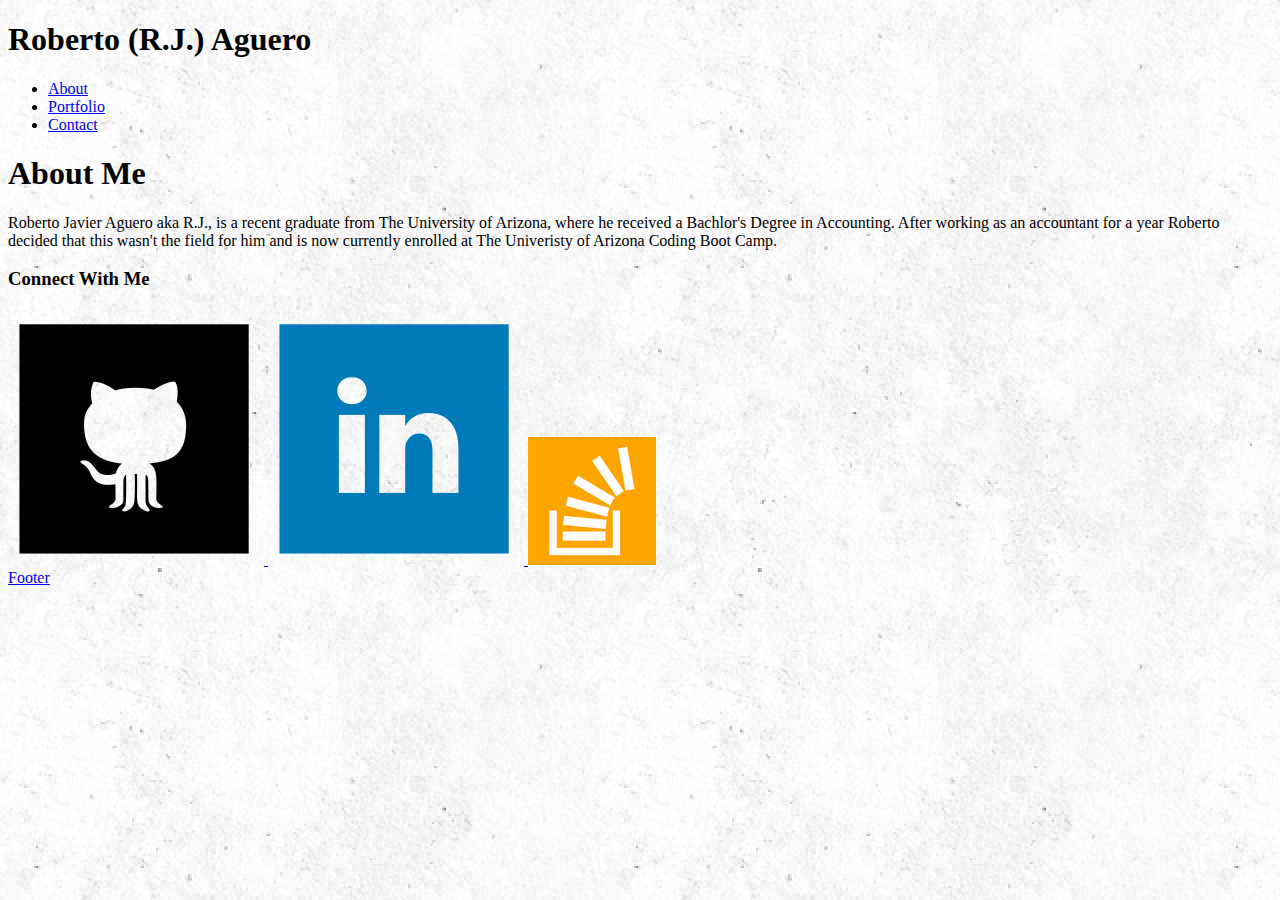
==== index.html @ 36fd51ab "adding HW" ====
<!DOCTYPE html>
<html lang='en'>
  <head>
    <meta charset='UTF-8' />
    <title>Roberto Aguero</title>
    <link rel="stylesheet" href='assets/css/stylehw1.css'>

  </head>

  <body>

  <div>
  	<h1>Roberto (R.J.) Aguero</h1>

  	 <ul>
  		  <li><a href="about">About</a></li>
  		  <li><a href="portfolio">Portfolio</a></li>
  		  <li><a href="contact">Contact</a></li>
  	 </ul>

  </div>

  <div>
  	 <h1>About Me</h1>
  	   <p>
  			Roberto Javier Aguero aka R.J., is a recent graduate from The University of Arizona, where he received a Bachlor's Degree in Accounting. After working as an accountant for a year Roberto decided that this wasn't the field for him and is now currently enrolled at The Univeristy of Arizona Coding Boot Camp.
  		  </p>
  </div>

  <div>
  	 <h3>Connect With Me</h3>
  		  <a href="https://github.com/rjaguero00"> <img src="assets/images/github_square_black-256.png">
  		  <a href="https://www.linkedin.com/in/roberto-aguero-a22a71109/"/> <img src="assets/images/linkedin_square_color-256.png">
  		  <a href="https://stackoverflow.com/users/9221088/roberto-aguero?tab=profile"> <img src="assets/images/stackoverflow.png">
  </div>

  <footer>Footer</footer>
   
  </body>
  </html>
---- assets/css/stylehw1.css ----
body{
	background-image: url("../images/wall4_@2X.png");
	background-repeat: repeat;
}
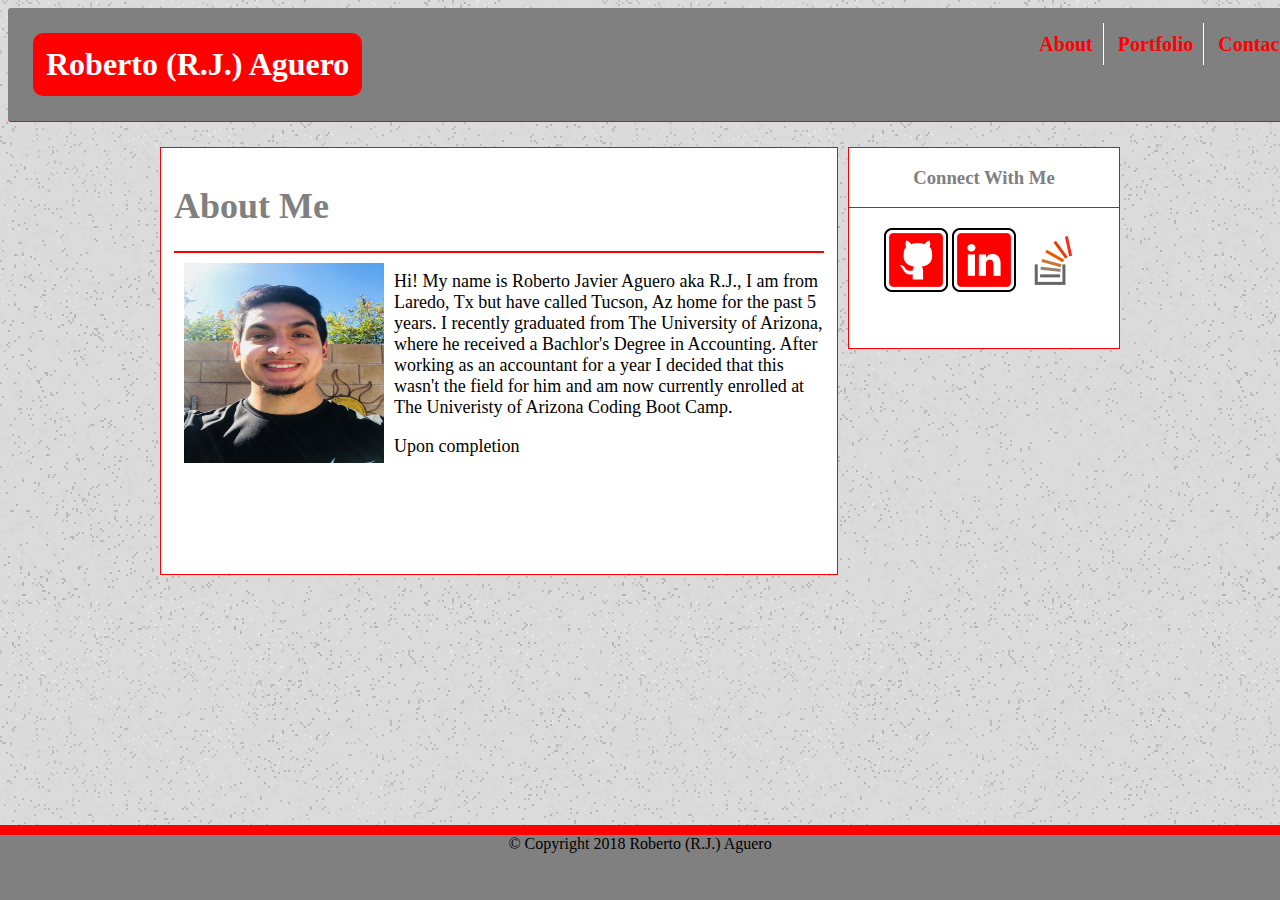
==== commit 2eaa3cf2: "updated" ====
--- a/index.html
+++ b/index.html
@@ -9,32 +9,43 @@
 
   <body>
 
-  <div>
-  	<h1>Roberto (R.J.) Aguero</h1>
+  <header>
+    <div class="name">
+  	 <h1>Roberto (R.J.) Aguero</h1>
+  	 </div>
+     <nav>
+     <ul>
+  		  <li><a href="index.html">About</a></li>
+  		  <li><a href="portfolio.html">Portfolio</a></li>
+  		  <li><a href="contact.html">Contact</a></li>
+  	 </ul>
+    </nav>
+  </header>
 
-  	 <ul>
-  		  <li><a href="about">About</a></li>
-  		  <li><a href="portfolio">Portfolio</a></li>
-  		  <li><a href="contact">Contact</a></li>
-  	 </ul>
+<div id="content">
+  <div id="about">
+  	 <div class="me"><h1>About Me</h1></div>
+     <img src="assets/images/IMG_3171.jpg" align="left" width="200" height="200" id="bio-image">
+  	   <p>
+  			Hi! My name is Roberto Javier Aguero aka R.J., I am from Laredo, Tx but have called Tucson, Az home for the past 5 years. I recently graduated from The University of Arizona, where he received a Bachlor's Degree in Accounting. After working as an accountant for a year I decided that this wasn't the field for him and am now currently enrolled at The Univeristy of Arizona Coding Boot Camp.
+      </p>
 
-  </div>
-
-  <div>
-  	 <h1>About Me</h1>
-  	   <p>
-  			Roberto Javier Aguero aka R.J., is a recent graduate from The University of Arizona, where he received a Bachlor's Degree in Accounting. After working as an accountant for a year Roberto decided that this wasn't the field for him and is now currently enrolled at The Univeristy of Arizona Coding Boot Camp.
+        <p>
+          Upon completion 
   		  </p>
   </div>
 
-  <div>
-  	 <h3>Connect With Me</h3>
-  		  <a href="https://github.com/rjaguero00"> <img src="assets/images/github_square_black-256.png">
-  		  <a href="https://www.linkedin.com/in/roberto-aguero-a22a71109/"/> <img src="assets/images/linkedin_square_color-256.png">
-  		  <a href="https://stackoverflow.com/users/9221088/roberto-aguero?tab=profile"> <img src="assets/images/stackoverflow.png">
+  <div id="connect">
+  	 <div class="con"><h3>Connect With Me</h3></div>
+  		  <div id="connect-image">
+        <a href="https://github.com/rjaguero00"> <img src="assets/images/github_social_media-64.png"></a>
+  		  <a href="https://www.linkedin.com/in/roberto-aguero-a22a71109/"/> <img src="assets/images/linkedin_social_media-64 (1).png"></a>
+  		  <a href="https://stackoverflow.com/users/9221088/roberto-aguero?tab=profile"/> <img src="assets/images/5333_-_Stackoverflow-64.png"></a>
+      </div>
   </div>
+</div>
 
-  <footer>Footer</footer>
+  <footer>© Copyright 2018 Roberto (R.J.) Aguero</footer>
    
   </body>
   </html>--- a/assets/css/stylehw1.css
+++ b/assets/css/stylehw1.css
@@ -1,4 +1,158 @@
 body{
-	background-image: url("../images/wall4_@2X.png");
+	background-image: url("../images/old_moon_@2X.jpg");
 	background-repeat: repeat;
+}
+
+li {
+	display: inline; 
+}
+
+nav{
+	float: right;
+	display: inline;
+}
+
+header{
+margin:0px;
+padding:25px;
+margin-bottom: 25px;
+color:black;
+background-color: grey;
+width:100%;
+border-bottom: 1px solid red;
+border-radius: 3px;
+}
+
+
+header h1{
+display:inline;
+}
+
+header ul {
+   display:inline;
+}
+
+header ul li{
+display:inline;
+}
+
+header ul li a{
+text-decoration:none;
+font-size:20px;
+font-weight:bold;
+color:red;
+padding: 10px;
+border-right: 1px solid white;
+}
+
+header ul li a:hover{
+text-decoration:underline;
+}
+
+#content{
+	width: 960px;
+	overflow: hidden;
+	margin: auto;
+}
+
+.name{
+    color: white;
+    display: inline-block;
+    background-color: red;
+    border-radius: 10px;
+    padding: 13px;
+    margin-left: auto;
+    font-family: 'Georgia', Times, Times New Roman, serif;
+}
+
+#about{
+	width: 650px;
+	padding: 13px;
+	height: 400px;
+	float: left;
+	color: black;
+	background-color: white;
+	margin-right: 10px;
+	border: 1px solid red;
+	font-size: 18px;
+}
+
+.me{
+	color: grey;
+	border-bottom: 2px solid red;
+}
+
+
+.con{
+	color: grey;
+	border-bottom: 1px solid red;
+}
+
+#bio-image{
+	margin: 0px 10px;
+	padding-top: 10px;
+}
+
+#portfolio{
+	width: 650px;
+	padding: 13px;
+	height: 500px;
+	float: left;
+	color: black;
+	background-color: white;
+	margin-right: 10px;
+	border: 1px solid red;
+}
+
+#contact{
+	width: 650px;
+	padding: 13px;
+	height: 400px;
+	float: left;
+	color: black;
+	background-color: white;
+	margin-right: 10px;
+	border: 1px solid red;
+}
+
+
+#connect{
+	float: left;
+	width: 270px;
+	background-color: white;
+	height: 200px;
+	text-align: center;
+	border: 1px solid red;
+}
+
+#connect-image{
+	padding-top: 20px;
+}
+
+footer{
+	border-top: 10px solid red;
+	position: fixed;
+	bottom: 0;
+	left: 0;
+	width: 100%;
+	height: 65px;
+	background-color: grey;
+	text-align: center;
+}
+
+.portimg {
+  display: flex;
+  flex-wrap: wrap;
+  padding: 10px;
+}
+
+.port {
+  flex: 35%;
+  max-width: 35%;
+  padding-left: 50px;
+}
+
+.port img {
+  margin-top: 5px;
+  vertical-align: middle;
 }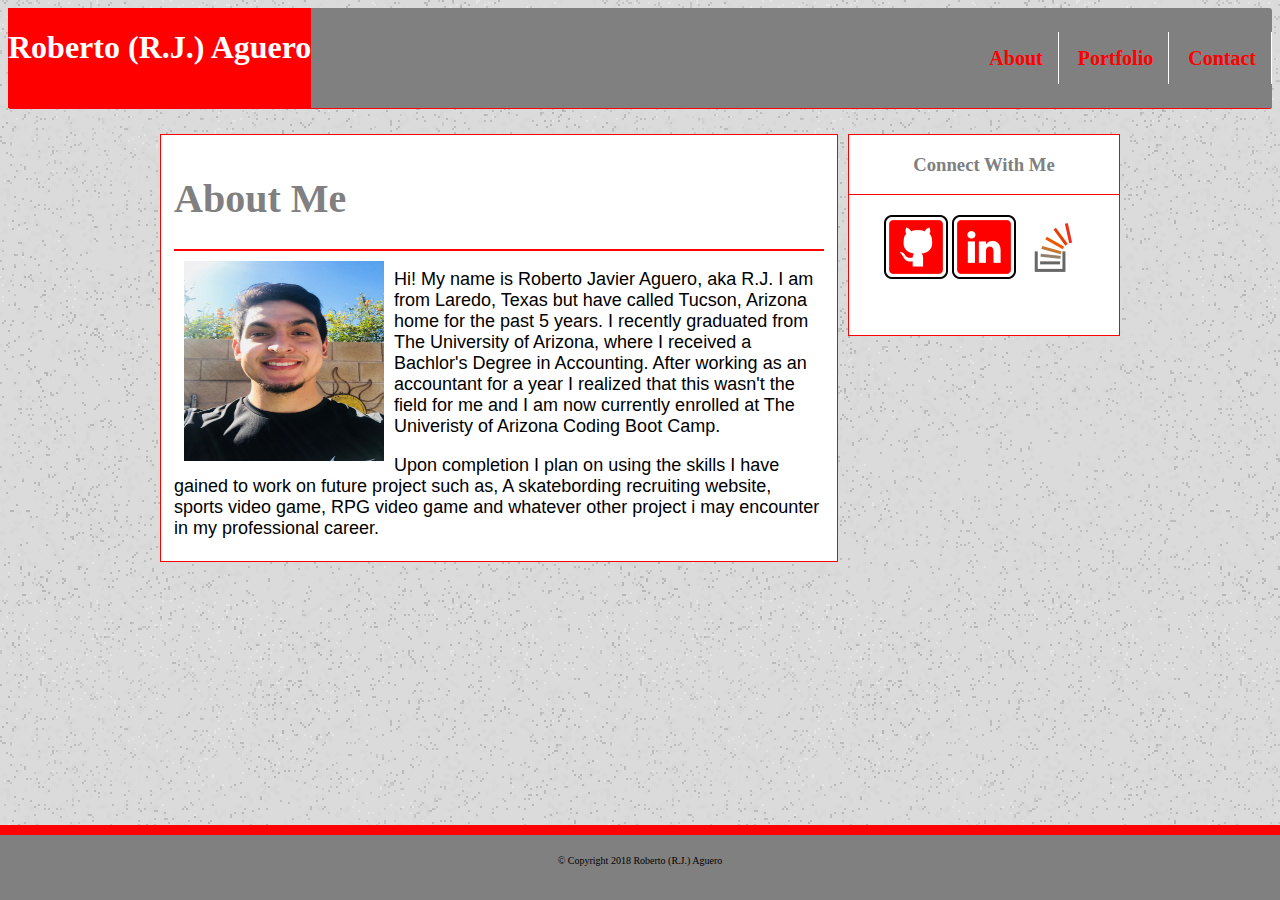
==== commit 78d8a56b: "Final" ====
--- a/index.html
+++ b/index.html
@@ -10,9 +10,9 @@
   <body>
 
   <header>
-    <div class="name">
-  	 <h1>Roberto (R.J.) Aguero</h1>
-  	 </div>
+      <div class="name">
+  	   <h1> Roberto (R.J.) Aguero</h1>
+      </div>
      <nav>
      <ul>
   		  <li><a href="index.html">About</a></li>
@@ -27,12 +27,12 @@
   	 <div class="me"><h1>About Me</h1></div>
      <img src="assets/images/IMG_3171.jpg" align="left" width="200" height="200" id="bio-image">
   	   <p>
-  			Hi! My name is Roberto Javier Aguero aka R.J., I am from Laredo, Tx but have called Tucson, Az home for the past 5 years. I recently graduated from The University of Arizona, where he received a Bachlor's Degree in Accounting. After working as an accountant for a year I decided that this wasn't the field for him and am now currently enrolled at The Univeristy of Arizona Coding Boot Camp.
+  			Hi! My name is Roberto Javier Aguero, aka R.J. I am from Laredo, Texas but have called Tucson, Arizona home for the past 5 years. I recently graduated from The University of Arizona, where I received a Bachlor's Degree in Accounting. After working as an accountant for a year I realized that this wasn't the field for me and I am now currently enrolled at The Univeristy of Arizona Coding Boot Camp.
       </p>
 
-        <p>
-          Upon completion 
-  		  </p>
+      <p>
+        Upon completion I plan on using the skills I have gained to work on future project such as, A skatebording recruiting website, sports video game, RPG video game and whatever other project i may encounter in my professional career.
+  		</p>
   </div>
 
   <div id="connect">
@@ -45,7 +45,9 @@
   </div>
 </div>
 
-  <footer>© Copyright 2018 Roberto (R.J.) Aguero</footer>
+  <footer>
+  <div class="footertext">© Copyright 2018 Roberto (R.J.) Aguero
+  </footer>
    
   </body>
   </html>--- a/assets/css/stylehw1.css
+++ b/assets/css/stylehw1.css
@@ -9,23 +9,27 @@
 
 nav{
 	float: right;
-	display: inline;
+	/*display: inline;*/
 }
 
 header{
 margin:0px;
-padding:25px;
+height: 100px;
+/*padding: 25px;*/
 margin-bottom: 25px;
 color:black;
 background-color: grey;
 width:100%;
 border-bottom: 1px solid red;
 border-radius: 3px;
+display: flex;
+align-items: center;
+justify-content: space-between;
 }
 
 
 header h1{
-display:inline;
+display:inline-block;
 }
 
 header ul {
@@ -33,7 +37,7 @@
 }
 
 header ul li{
-display:inline;
+display:inline-block;
 }
 
 header ul li a{
@@ -41,7 +45,7 @@
 font-size:20px;
 font-weight:bold;
 color:red;
-padding: 10px;
+padding: 15px;
 border-right: 1px solid white;
 }
 
@@ -59,10 +63,12 @@
     color: white;
     display: inline-block;
     background-color: red;
-    border-radius: 10px;
-    padding: 13px;
-    margin-left: auto;
+    /*border-radius: 10px;*/
+    /*padding: 15px;*/
+    /*margin: 0;*/
+    /*margin-left: auto;*/
     font-family: 'Georgia', Times, Times New Roman, serif;
+	height: 100%;
 }
 
 #about{
@@ -75,11 +81,14 @@
 	margin-right: 10px;
 	border: 1px solid red;
 	font-size: 18px;
+	font-family: 'Arial', 'Helvetica Neue', Helvetica, sans-serif;
 }
 
 .me{
 	color: grey;
 	border-bottom: 2px solid red;
+	font-size: 20px;
+	font-family: 'Georgia', Times, Times New Roman, serif;
 }
 
 
@@ -96,18 +105,43 @@
 #portfolio{
 	width: 650px;
 	padding: 13px;
-	height: 500px;
+	height: 800px;
 	float: left;
 	color: black;
 	background-color: white;
 	margin-right: 10px;
 	border: 1px solid red;
+}
+
+.por{
+	border-bottom: 1px solid red;
+	color: grey;
+}
+
+.image1, .image2, .image3, .image4{
+	float: left;
+	position: relative;
+	padding: 30px 25px 20px 40px;
+}
+
+#text1a, #text2a, #text3a, #text4a{
+	height: 25px;
+	width: 250px;
+	position: absolute;
+	bottom: 15%;
+	background-color: red;
+	border-radius: 10px;
+	color: white;
+	padding-top: 13px;
+	padding-bottom: 13px;
+	font-family: 'Georgia', Times, Times New Roman, serif;
+	text-align: center;
 }
 
 #contact{
 	width: 650px;
 	padding: 13px;
-	height: 400px;
+	height: 500px;
 	float: left;
 	color: black;
 	background-color: white;
@@ -138,21 +172,45 @@
 	height: 65px;
 	background-color: grey;
 	text-align: center;
-}
-
-.portimg {
-  display: flex;
-  flex-wrap: wrap;
-  padding: 10px;
-}
-
-.port {
-  flex: 35%;
-  max-width: 35%;
-  padding-left: 50px;
-}
-
-.port img {
-  margin-top: 5px;
-  vertical-align: middle;
-}+	font-size: 10px;
+}
+
+.footertext{
+	padding-top: 20px;
+}
+
+
+form {
+        margin: 0 auto;
+        width: 400px;
+        padding-top: 25px;
+        padding-right: 100px;
+      }
+      form div + div {
+        margin-top: 1em;
+      }
+      label {
+        display: inline-block;
+        width: 90px;
+        text-align: left;
+      }
+      input, textarea {
+        font: 1em sans-serif;
+        width: 485px;
+        box-sizing: border-box;
+        border: 2px solid #999;
+      }
+      input:focus, textarea:focus {
+        border-color: #000;
+      }
+      textarea {
+        vertical-align: top;
+        height: 200px;
+      }
+      .button {
+      }
+      button {
+        background-color: red;
+        height: 40px;
+        width: 75px;
+      }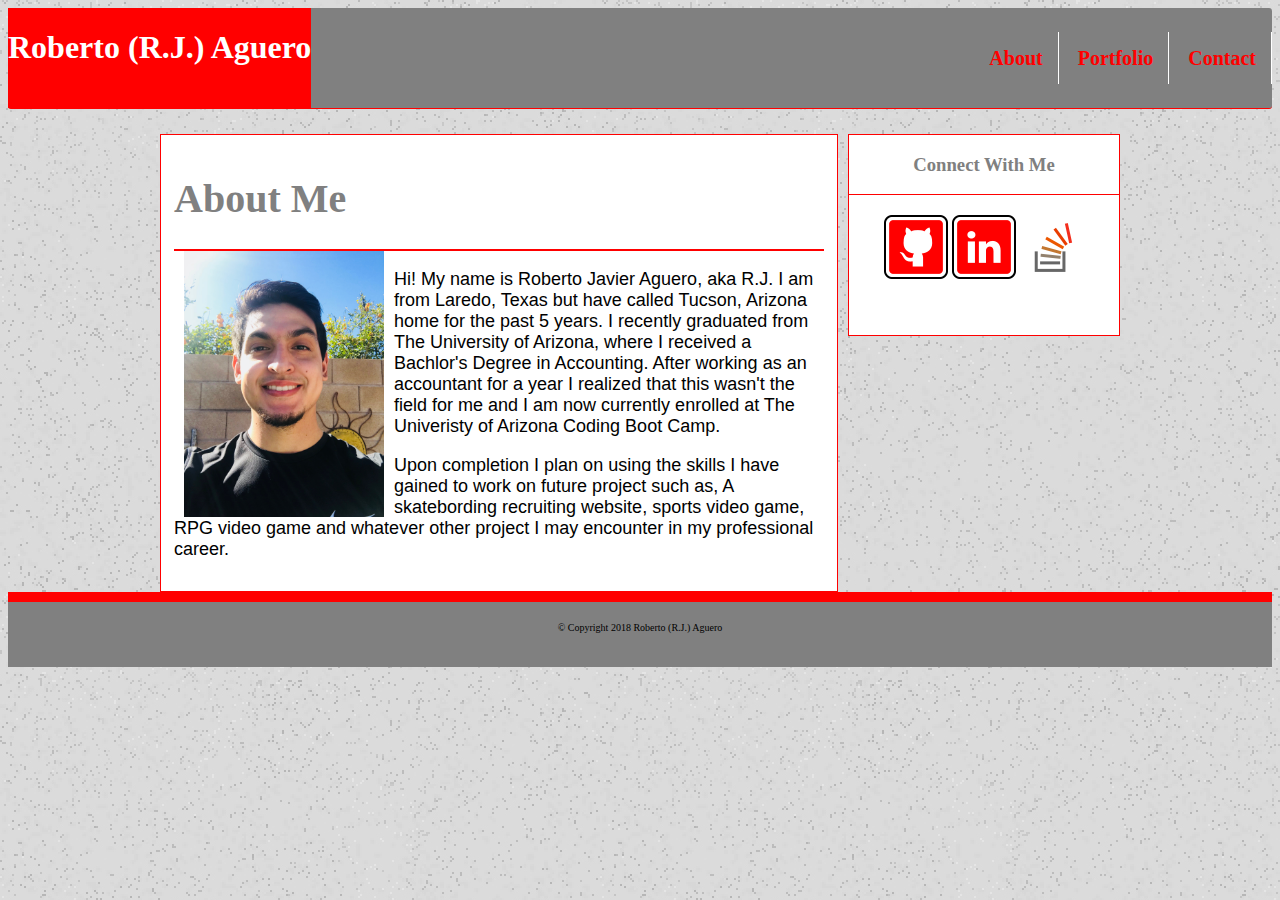
==== commit 86f2b64f: "media" ====
--- a/index.html
+++ b/index.html
@@ -25,28 +25,30 @@
 <div id="content">
   <div id="about">
   	 <div class="me"><h1>About Me</h1></div>
-     <img src="assets/images/IMG_3171.jpg" align="left" width="200" height="200" id="bio-image">
+      <div id="bio-image"></div>
+      <img alt="Roberto Aguero" src="assets/images/IMG_3171.jpg" id="bio-image">
   	   <p>
   			Hi! My name is Roberto Javier Aguero, aka R.J. I am from Laredo, Texas but have called Tucson, Arizona home for the past 5 years. I recently graduated from The University of Arizona, where I received a Bachlor's Degree in Accounting. After working as an accountant for a year I realized that this wasn't the field for me and I am now currently enrolled at The Univeristy of Arizona Coding Boot Camp.
       </p>
 
       <p>
-        Upon completion I plan on using the skills I have gained to work on future project such as, A skatebording recruiting website, sports video game, RPG video game and whatever other project i may encounter in my professional career.
+        Upon completion I plan on using the skills I have gained to work on future project such as, A skatebording recruiting website, sports video game, RPG video game and whatever other project I may encounter in my professional career.
   		</p>
   </div>
 
   <div id="connect">
   	 <div class="con"><h3>Connect With Me</h3></div>
   		  <div id="connect-image">
-        <a href="https://github.com/rjaguero00"> <img src="assets/images/github_social_media-64.png"></a>
-  		  <a href="https://www.linkedin.com/in/roberto-aguero-a22a71109/"/> <img src="assets/images/linkedin_social_media-64 (1).png"></a>
-  		  <a href="https://stackoverflow.com/users/9221088/roberto-aguero?tab=profile"/> <img src="assets/images/5333_-_Stackoverflow-64.png"></a>
+        <a href="https://github.com/rjaguero00"> <img alt="Github profile" src="assets/images/github_social_media-64.png"></a>
+  		  <a href="https://www.linkedin.com/in/roberto-aguero-a22a71109/"> <img alt="linkedin profile" src="assets/images/linkedin_social_media-64 (1).png"></a>
+  		  <a href="https://stackoverflow.com/users/9221088/roberto-aguero?tab=profile"> <img alt="stackoverflow profile" src="assets/images/5333_-_Stackoverflow-64.png"></a>
       </div>
   </div>
 </div>
 
   <footer>
-  <div class="footertext">© Copyright 2018 Roberto (R.J.) Aguero
+  <div class="footertext">© Copyright 2018 Roberto (R.J.) Aguero 
+  </div>
   </footer>
    
   </body>
--- a/assets/css/stylehw1.css
+++ b/assets/css/stylehw1.css
@@ -15,7 +15,6 @@
 header{
 margin:0px;
 height: 100px;
-/*padding: 25px;*/
 margin-bottom: 25px;
 color:black;
 background-color: grey;
@@ -55,7 +54,6 @@
 
 #content{
 	width: 960px;
-	overflow: hidden;
 	margin: auto;
 }
 
@@ -63,10 +61,6 @@
     color: white;
     display: inline-block;
     background-color: red;
-    /*border-radius: 10px;*/
-    /*padding: 15px;*/
-    /*margin: 0;*/
-    /*margin-left: auto;*/
     font-family: 'Georgia', Times, Times New Roman, serif;
 	height: 100%;
 }
@@ -74,7 +68,7 @@
 #about{
 	width: 650px;
 	padding: 13px;
-	height: 400px;
+	height: 100%;
 	float: left;
 	color: black;
 	background-color: white;
@@ -98,8 +92,14 @@
 }
 
 #bio-image{
+	width: 200px;
+	height: auto;
+	float: left;
+	/*margin-top: 20px;*/
+	/*margin-right: 25px;*/
 	margin: 0px 10px;
-	padding-top: 10px;
+	/*padding-top: 10px;*/
+
 }
 
 #portfolio{
@@ -165,7 +165,7 @@
 
 footer{
 	border-top: 10px solid red;
-	position: fixed;
+	/*position: absolute;*/
 	bottom: 0;
 	left: 0;
 	width: 100%;
@@ -173,6 +173,8 @@
 	background-color: grey;
 	text-align: center;
 	font-size: 10px;
+	clear: both;
+	/*margin-top: 50px;*/
 }
 
 .footertext{
@@ -209,8 +211,71 @@
       }
       .button {
       }
+
       button {
         background-color: red;
         height: 40px;
         width: 75px;
-      }+      }
+
+@media screen and (max-width: 980px){
+	#about{
+		width: 60%;
+		height: 100%;
+		margin-bottom: 20px;
+		/*overflow: scroll;*/
+		/*margin: auto;*/
+	}
+	#content{
+		margin: auto;
+		width: 80%;
+	}
+	#connect{
+		width: 200px;
+		float: right;
+	}
+	#connect-image img{
+		width: 25%;
+		padding-top: 20px;
+	}
+}
+
+
+@media screen and (max-width: 768px){
+	#about{
+		width: 95%;
+		margin: auto;
+		margin-right: 0px;
+	}
+	#connect{
+		width: 100%;
+		margin: auto;
+		margin-bottom: 20px;
+		margin-top: 30px;
+	}
+	#bio-image{
+		width: 100%;
+		/*height: auto;*/
+		margin-bottom: 10px;
+		padding: auto;
+	}
+	#connect-image img{
+		width: 10%;
+	}
+}
+
+@media screen and (max-width: 640px){
+	nav{
+		width: 100%;
+	}
+	#name{
+		width: 100%;
+		margin: auto;
+	}
+	#about{
+		width: 92%;
+	}
+	#connect{
+		width: 100%;
+	}
+}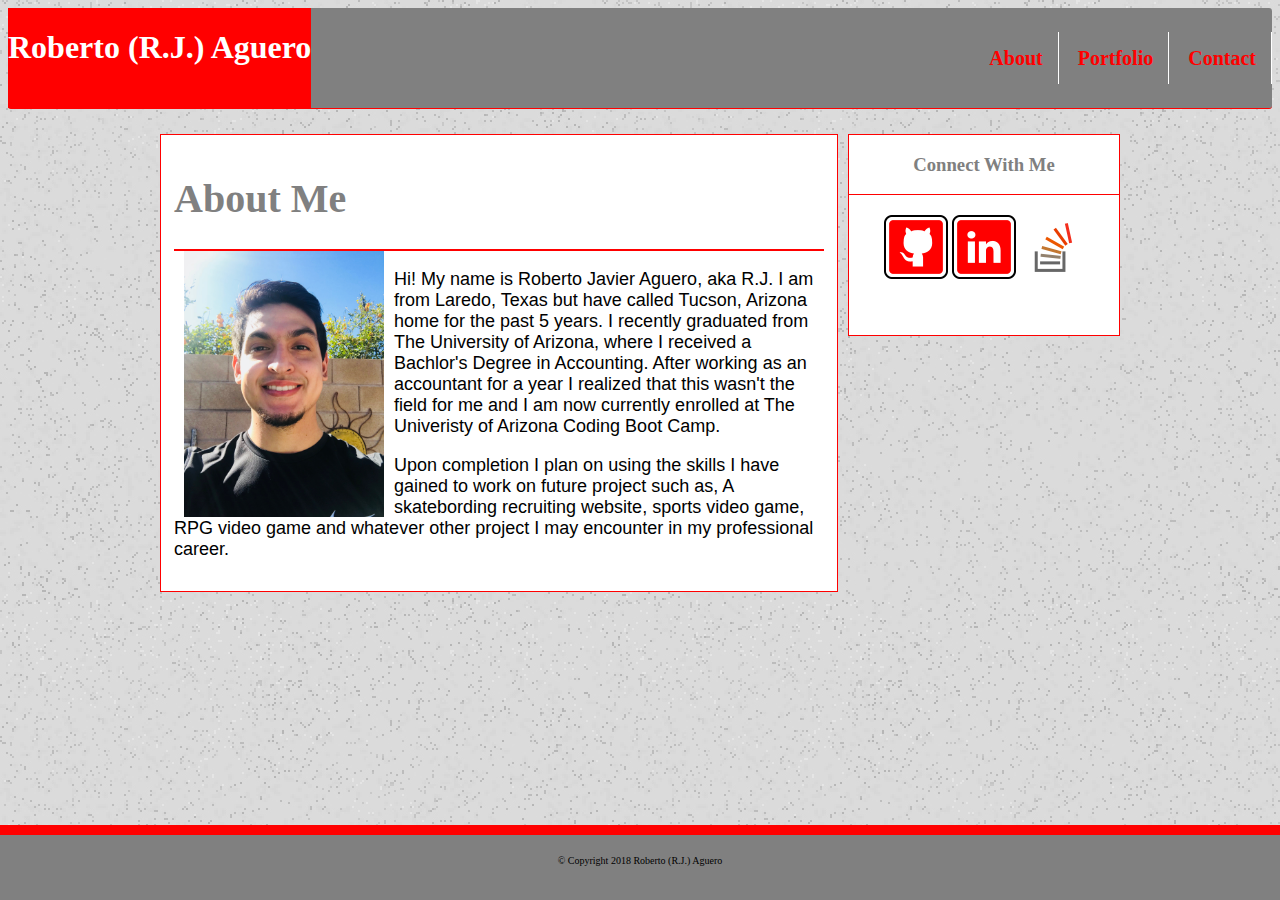
==== commit ff51f8c0: "HW1" ====
--- a/index.html
+++ b/index.html
@@ -22,10 +22,10 @@
     </nav>
   </header>
 
-<div id="content">
+<div id="content" class="clearfix">
   <div id="about">
   	 <div class="me"><h1>About Me</h1></div>
-      <div id="bio-image"></div>
+      <!-- <div id="bio-image"></div> -->
       <img alt="Roberto Aguero" src="assets/images/IMG_3171.jpg" id="bio-image">
   	   <p>
   			Hi! My name is Roberto Javier Aguero, aka R.J. I am from Laredo, Texas but have called Tucson, Arizona home for the past 5 years. I recently graduated from The University of Arizona, where I received a Bachlor's Degree in Accounting. After working as an accountant for a year I realized that this wasn't the field for me and I am now currently enrolled at The Univeristy of Arizona Coding Boot Camp.
--- a/assets/css/stylehw1.css
+++ b/assets/css/stylehw1.css
@@ -1,6 +1,15 @@
 body{
 	background-image: url("../images/old_moon_@2X.jpg");
 	background-repeat: repeat;
+}
+
+.clearfix:after {
+  visibility: hidden;
+  display: block;
+  font-size: 0;
+  content: " ";
+  clear: both;
+  height: 0;
 }
 
 li {
@@ -55,6 +64,7 @@
 #content{
 	width: 960px;
 	margin: auto;
+	/*margin-bottom: 20px;*/
 }
 
 .name{
@@ -105,7 +115,7 @@
 #portfolio{
 	width: 650px;
 	padding: 13px;
-	height: 800px;
+	height: 100%;
 	float: left;
 	color: black;
 	background-color: white;
@@ -165,7 +175,7 @@
 
 footer{
 	border-top: 10px solid red;
-	/*position: absolute;*/
+	position: absolute;
 	bottom: 0;
 	left: 0;
 	width: 100%;
@@ -173,8 +183,8 @@
 	background-color: grey;
 	text-align: center;
 	font-size: 10px;
-	clear: both;
-	/*margin-top: 50px;*/
+	/*clear: both;*/
+	/*margin-top: 120px;*/
 }
 
 .footertext{
@@ -216,66 +226,4 @@
         background-color: red;
         height: 40px;
         width: 75px;
-      }
-
-@media screen and (max-width: 980px){
-	#about{
-		width: 60%;
-		height: 100%;
-		margin-bottom: 20px;
-		/*overflow: scroll;*/
-		/*margin: auto;*/
-	}
-	#content{
-		margin: auto;
-		width: 80%;
-	}
-	#connect{
-		width: 200px;
-		float: right;
-	}
-	#connect-image img{
-		width: 25%;
-		padding-top: 20px;
-	}
-}
-
-
-@media screen and (max-width: 768px){
-	#about{
-		width: 95%;
-		margin: auto;
-		margin-right: 0px;
-	}
-	#connect{
-		width: 100%;
-		margin: auto;
-		margin-bottom: 20px;
-		margin-top: 30px;
-	}
-	#bio-image{
-		width: 100%;
-		/*height: auto;*/
-		margin-bottom: 10px;
-		padding: auto;
-	}
-	#connect-image img{
-		width: 10%;
-	}
-}
-
-@media screen and (max-width: 640px){
-	nav{
-		width: 100%;
-	}
-	#name{
-		width: 100%;
-		margin: auto;
-	}
-	#about{
-		width: 92%;
-	}
-	#connect{
-		width: 100%;
-	}
-}+      }